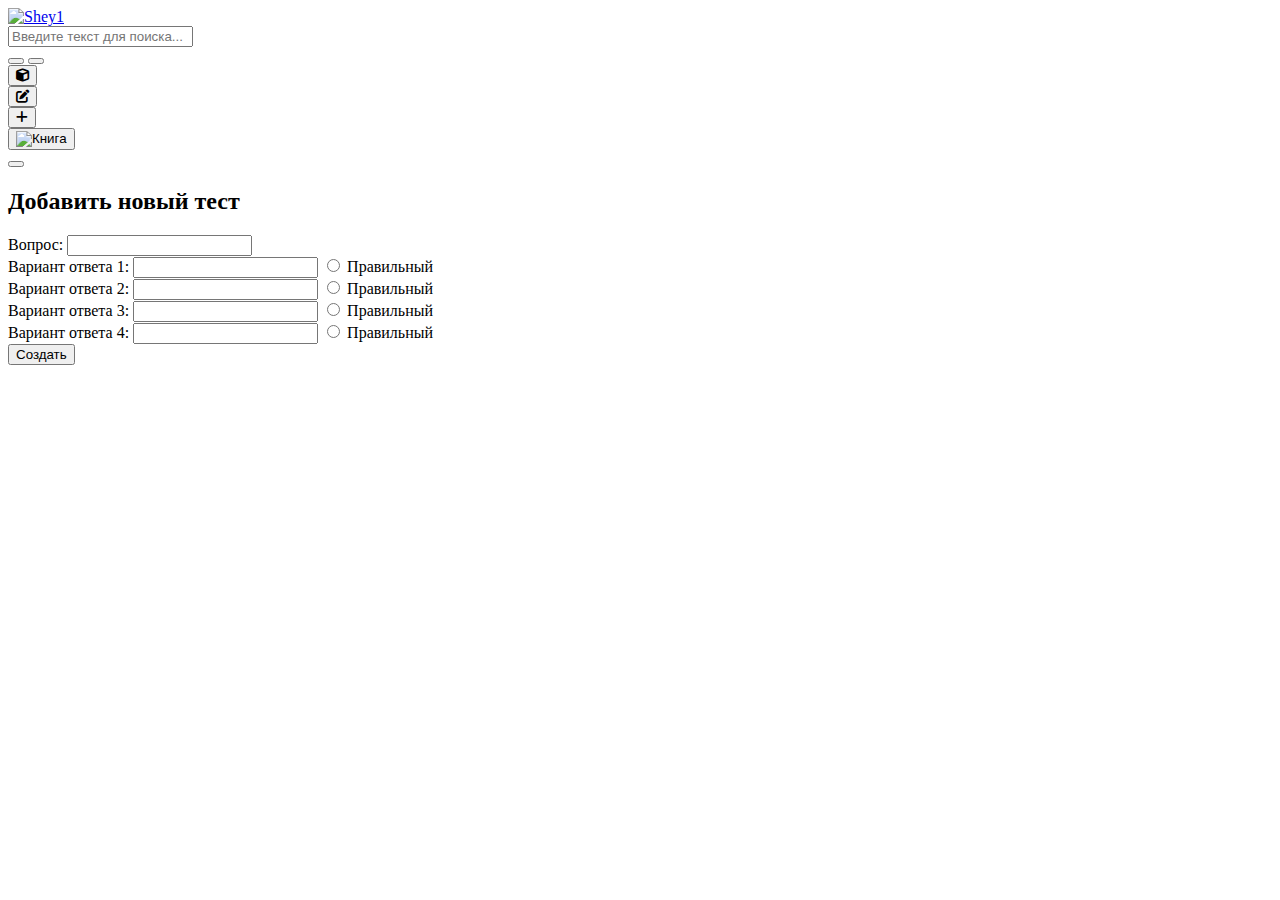
==== src/main/resources/templates/index.html @ b2efd9e7 "the search bar" ====
<!DOCTYPE html>
<html lang="ru">
<head>
    <meta charset="UTF-8">
    <meta name="viewport" content="width=device-width, initial-scale=1.0">
    <title>Библиотека</title>
    <link rel="stylesheet" href="/css/index.css">
    <link rel="stylesheet" href="https://cdnjs.cloudflare.com/ajax/libs/font-awesome/6.0.0/css/all.min.css">
</head>
<body>

<header>
    <!-- Контейнер для картинки (левая часть) -->
    <div class="left-section">
        <div class="user-menu">
            <a href="/"> <!-- Ссылка на начальную страницу -->
                <img src="/img/Shey1.png" width="25" height="25" alt="Shey1" class="hover-zoom">
            </a>
        </div>
    </div>

    <div class="search-container">
        <input type="text" id="search-input" placeholder="Введите текст для поиска..." class="search-input">
        <div class="search-buttons">
            <button id="search-theme-button" class="search-toggle-button" title="Поиск по темам"></button>
            <button id="search-content-button" class="search-toggle-button" title="Поиск по содержанию"></button>
        </div>
    </div>

    <!-- Контейнер для кнопок (правая часть) -->
    <div class="right-section">
        <!--кнопка рандом вопроса -->
        <div class="user-menu">
            <button id="user-button-6">
                <i class="fas fa-cube"></i>
            </button>
        </div>

        <!--кнопка редактирования -->
        <div class="user-menu">
            <button id="user-button-4">
                <i class="fas fa-edit"></i>
            </button>
        </div>

        <!-- Третья кнопка с иконкой "плюс" -->
        <div class="user-menu">
            <button id="user-button-3">
                <i class="fas fa-plus"></i> <!-- Иконка "плюс" -->
            </button>
        </div>

        <!-- Первая кнопка с иконкой книги -->
        <div class="user-menu">
            <button id="user-button-1">
                <img src="https://cdn-icons-png.flaticon.com/512/2169/2169840.png" alt="Книга" width="30" height="30">
            </button>
        </div>

        <!-- Вторая кнопка с иконкой пользователя -->
        <div class="user-menu">
            <button id="user-button-2"></button>
        </div>
    </div>

    <!-- Общий контейнер для меню -->
    <div id="dropdown-menu" class="dropdown-content">
        <!-- Содержимое меню будет динамически изменяться -->
    </div>
</header>

<!-- Форма для добавления теста -->
<div id="add-test-form" class="add-test-form">
    <h2>Добавить новый тест</h2>
    <form id="test-form">
        <div class="form-group">
            <label for="question">Вопрос:</label>
            <input type="text" id="question" name="question" required>
        </div>
        <div class="form-group">
            <label for="option1">Вариант ответа 1:</label>
            <input type="text" id="option1" name="option1" required>
            <input type="radio" id="correct-answer-1" name="correct-answer" value="1">
            <label for="correct-answer-1">Правильный</label>
        </div>
        <div class="form-group">
            <label for="option2">Вариант ответа 2:</label>
            <input type="text" id="option2" name="option2" required>
            <input type="radio" id="correct-answer-2" name="correct-answer" value="2">
            <label for="correct-answer-2">Правильный</label>
        </div>
        <div class="form-group">
            <label for="option3">Вариант ответа 3:</label>
            <input type="text" id="option3" name="option3" required>
            <input type="radio" id="correct-answer-3" name="correct-answer" value="3">
            <label for="correct-answer-3">Правильный</label>
        </div>
        <div class="form-group">
            <label for="option4">Вариант ответа 4:</label>
            <input type="text" id="option4" name="option4" required>
            <input type="radio" id="correct-answer-4" name="correct-answer" value="4">
            <label for="correct-answer-4">Правильный</label>
        </div>
        <button type="submit" class="create-button">Создать</button>
    </form>
</div>
<div id="app">
    <div id="topic-content-container" class="column" style="display: none;">
        <!-- Содержимое темы будет здесь -->
    </div>
    <div id="topics-list-container" class="column" style="display: none;">
        <!-- Список тем будет здесь -->
    </div>

</div>



<!-- Форма для добавления темы -->
<div id="add-topic-form" style="display: none;">
    <h2>Добавить новую тему</h2>
    <form id="topic-form">
        <label for="topic-title">Название темы:</label>
        <input type="text" id="topic-title" name="topic-title" required>

        <label for="topic-content">Содержимое темы:</label>
        <textarea id="topic-content" name="topic-content" rows="10" required></textarea>

        <label for="topic-area">Область темы:</label>
        <select id="topic-area" name="topic-area" required>
            <!-- Опции будут добавлены динамически -->
        </select>

        <button type="submit" >Сохранить</button>
        <button type="button" id="cancel-topic-button">Отмена</button>
    </form>
</div>


<!-- Подключение JavaScript-файла -->
<script src="/js/script.js">

</script>
</body>
</html>
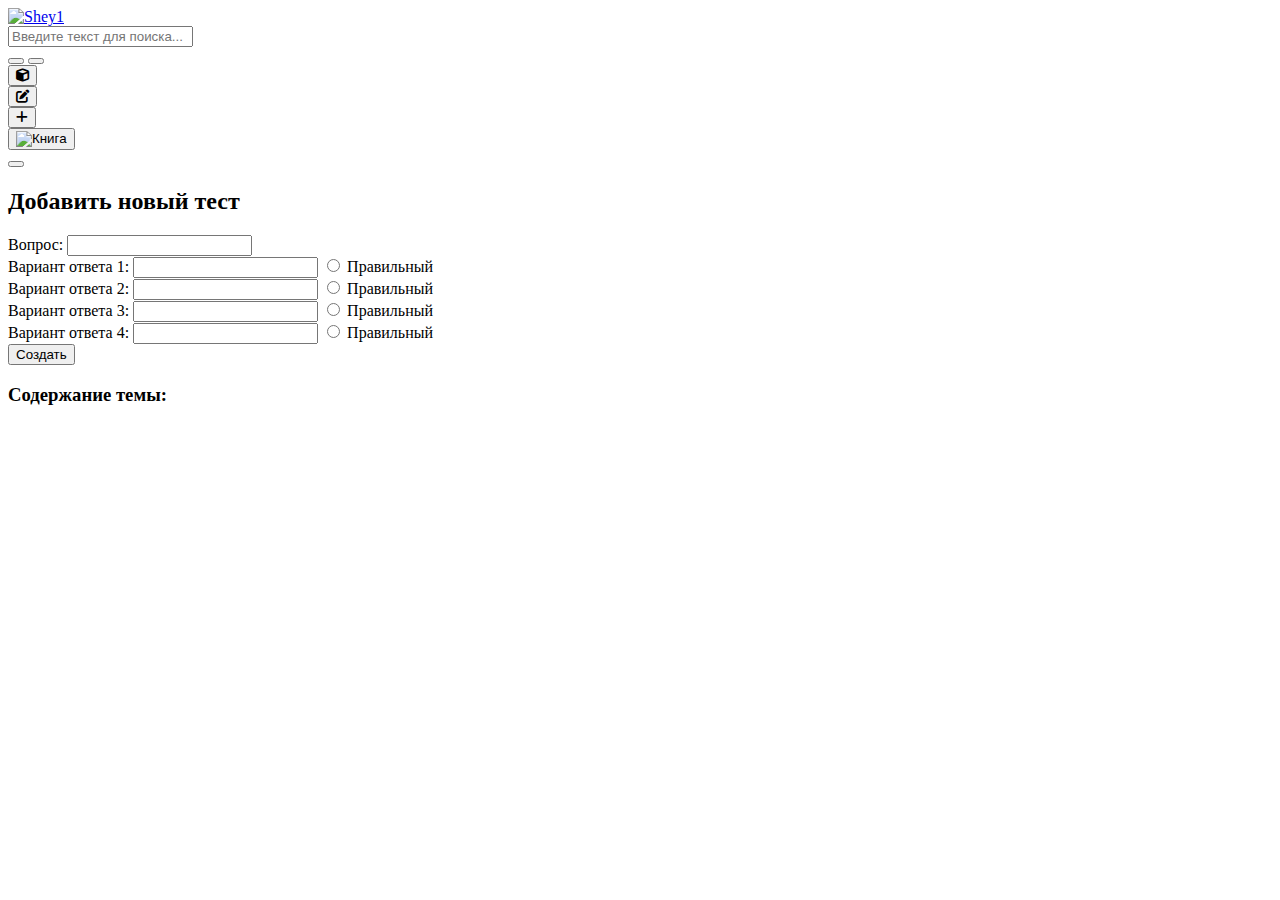
==== commit 3c076f76: "edit data func" ====
--- a/src/main/resources/templates/index.html
+++ b/src/main/resources/templates/index.html
@@ -29,7 +29,6 @@
 
     <!-- Контейнер для кнопок (правая часть) -->
     <div class="right-section">
-        <!--кнопка рандом вопроса -->
         <div class="user-menu">
             <button id="user-button-6">
                 <i class="fas fa-cube"></i>
@@ -137,6 +136,53 @@
 </div>
 
 
+
+<!-- Контейнер для таблицы и контента -->
+<div id="main-container">
+    <!-- Таблица для отображения данных -->
+    <div id="table-container" style="display: none;">
+        <!-- Всплывающее меню для выбора количества элементов -->
+        <div class="pagination-controls">
+            <label for="items-per-page"></label>
+            <select id="items-per-page">
+                <option value="5">5</option>
+                <option value="10">10</option>
+                <option value="25">25</option>
+            </select>
+        </div>
+        <!-- Пагинация -->
+        <div class="pagination">
+            <button id="prev-page">Назад</button>
+            <span id="page-info">Страница 1 из 1</span>
+            <button id="next-page">Вперед</button>
+        </div>
+
+        <!-- Таблица -->
+        <table id="topics-table">
+            <thead>
+            <tr>
+                <th style="width: 65%;">Table of Content</th>
+                <th style="width: 15%;">Topic Area</th>
+                <th style="width: 20%;">Действия</th>
+            </tr>
+            </thead>
+            <tbody>
+            <!-- Данные будут добавлены сюда -->
+            </tbody>
+        </table>
+
+
+    </div>
+
+<!--    &lt;!&ndash; Поле для отображения content &ndash;&gt;  style="display: none;"-->
+    <div id="content-display" >
+        <h3>Содержание темы:</h3>
+        <p id="content-text"></p>
+    </div>
+</div>
+
+
+
 <!-- Подключение JavaScript-файла -->
 <script src="/js/script.js">
 
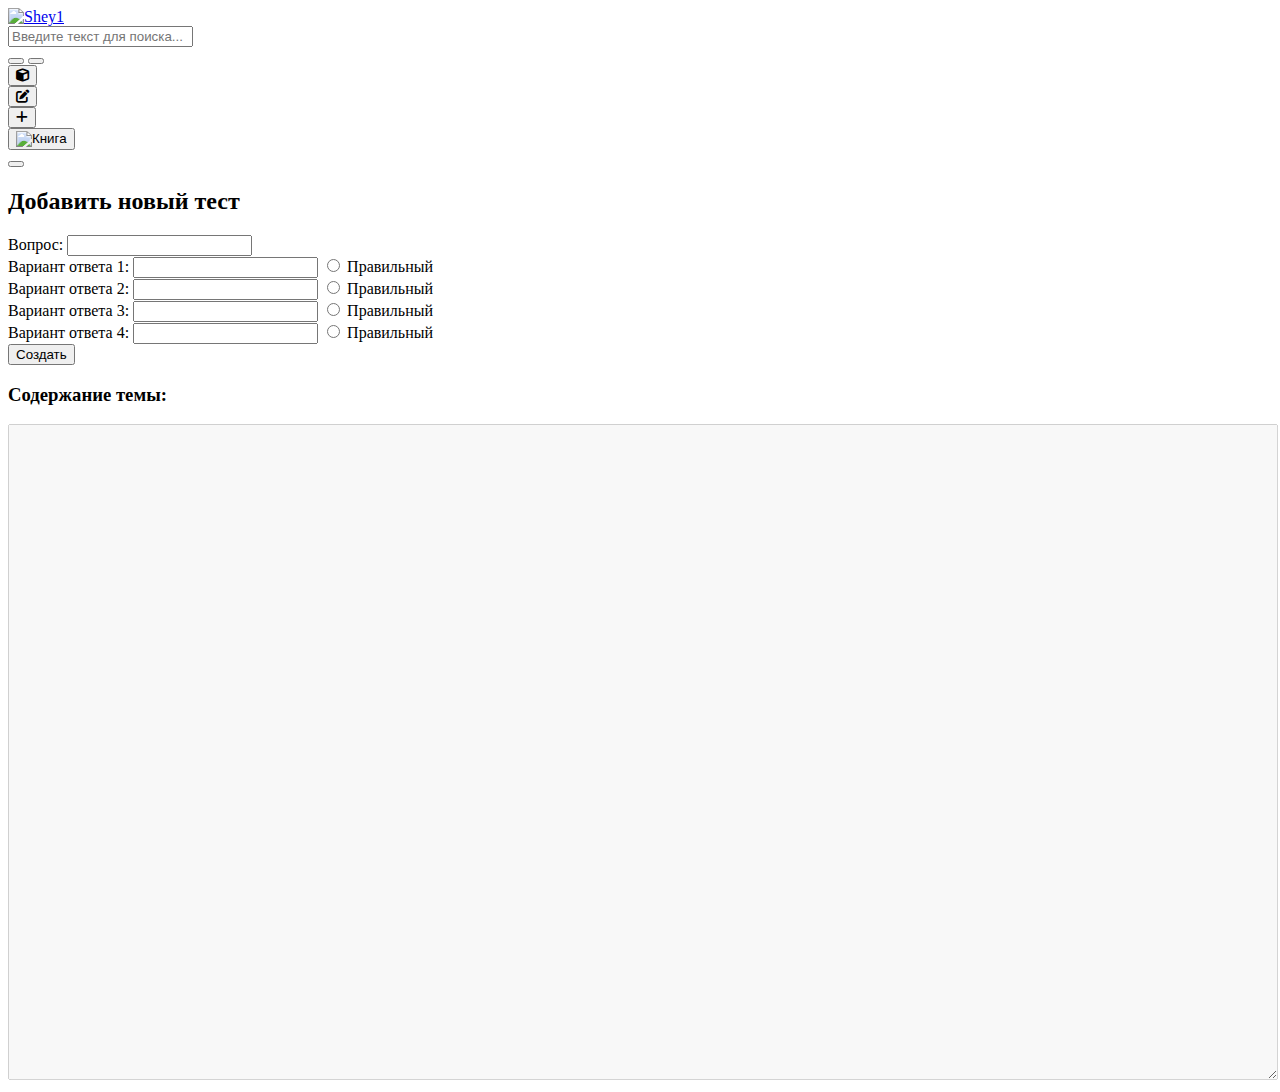
==== commit 2b0694ea: "edit data refactor" ====
--- a/src/main/resources/templates/index.html
+++ b/src/main/resources/templates/index.html
@@ -137,17 +137,64 @@
 
 
 
+<!--&lt;!&ndash; Контейнер для таблицы и контента &ndash;&gt;-->
+<!--<div id="main-container">-->
+<!--    &lt;!&ndash; Таблица для отображения данных &ndash;&gt;-->
+<!--    <div id="table-container" style="display: none;">-->
+<!--        &lt;!&ndash; Всплывающее меню для выбора количества элементов &ndash;&gt;-->
+<!--        <div class="pagination-controls">-->
+<!--            <label for="items-per-page"></label>-->
+<!--            <select id="items-per-page">-->
+<!--                <option value="5">5</option>-->
+<!--                <option value="10">10</option>-->
+<!--                <option value="25">25</option>-->
+<!--            </select>-->
+<!--        </div>-->
+<!--        &lt;!&ndash; Пагинация &ndash;&gt;-->
+<!--        <div class="pagination">-->
+<!--            <button id="prev-page">Назад</button>-->
+<!--            <span id="page-info">Страница 1 из 1</span>-->
+<!--            <button id="next-page">Вперед</button>-->
+<!--        </div>-->
+
+<!--        &lt;!&ndash; Таблица &ndash;&gt;-->
+<!--        <table id="topics-table">-->
+<!--            <thead>-->
+<!--            <tr>-->
+<!--                <th style="width: 65%;">Table of Content</th>-->
+<!--                <th style="width: 15%;">Topic Area</th>-->
+<!--                <th style="width: 20%;">Действия</th>-->
+<!--            </tr>-->
+<!--            </thead>-->
+<!--            <tbody>-->
+<!--            &lt;!&ndash; Данные будут добавлены сюда &ndash;&gt;-->
+<!--            </tbody>-->
+<!--        </table>-->
+
+
+<!--    </div>-->
+
+<!--&lt;!&ndash;    &lt;!&ndash; Поле для отображения content &ndash;&gt;  style="display: none;"&ndash;&gt;-->
+<!--    <div id="content-display ">-->
+<!--        <h3>Содержание темы:</h3>-->
+<!--        <p id="content-text"></p>-->
+<!--    </div>-->
+<!--</div>-->
+
+
+
 <!-- Контейнер для таблицы и контента -->
 <div id="main-container">
     <!-- Таблица для отображения данных -->
     <div id="table-container" style="display: none;">
         <!-- Всплывающее меню для выбора количества элементов -->
+        <div class="pagination-controls-container">
         <div class="pagination-controls">
             <label for="items-per-page"></label>
             <select id="items-per-page">
-                <option value="5">5</option>
                 <option value="10">10</option>
-                <option value="25">25</option>
+                <option value="15">15</option>
+                <option value="20">20</option>
             </select>
         </div>
         <!-- Пагинация -->
@@ -156,14 +203,15 @@
             <span id="page-info">Страница 1 из 1</span>
             <button id="next-page">Вперед</button>
         </div>
+        </div>
 
         <!-- Таблица -->
         <table id="topics-table">
             <thead>
             <tr>
-                <th style="width: 65%;">Table of Content</th>
-                <th style="width: 15%;">Topic Area</th>
-                <th style="width: 20%;">Действия</th>
+                <th style="width: 60%;">Название темы</th>
+                <th style="width: 15%;">Раздел</th>
+                <th style="width: 25%;">Действия</th> <!-- Новая колонка для кнопок -->
             </tr>
             </thead>
             <tbody>
@@ -174,13 +222,12 @@
 
     </div>
 
-<!--    &lt;!&ndash; Поле для отображения content &ndash;&gt;  style="display: none;"-->
+    <!-- Поле для отображения content -->
     <div id="content-display" >
         <h3>Содержание темы:</h3>
-        <p id="content-text"></p>
-    </div>
-</div>
-
+        <textarea id="content-text" style="width: 100%; height: 650px;" disabled></textarea>
+    </div>
+</div>
 
 
 <!-- Подключение JavaScript-файла -->
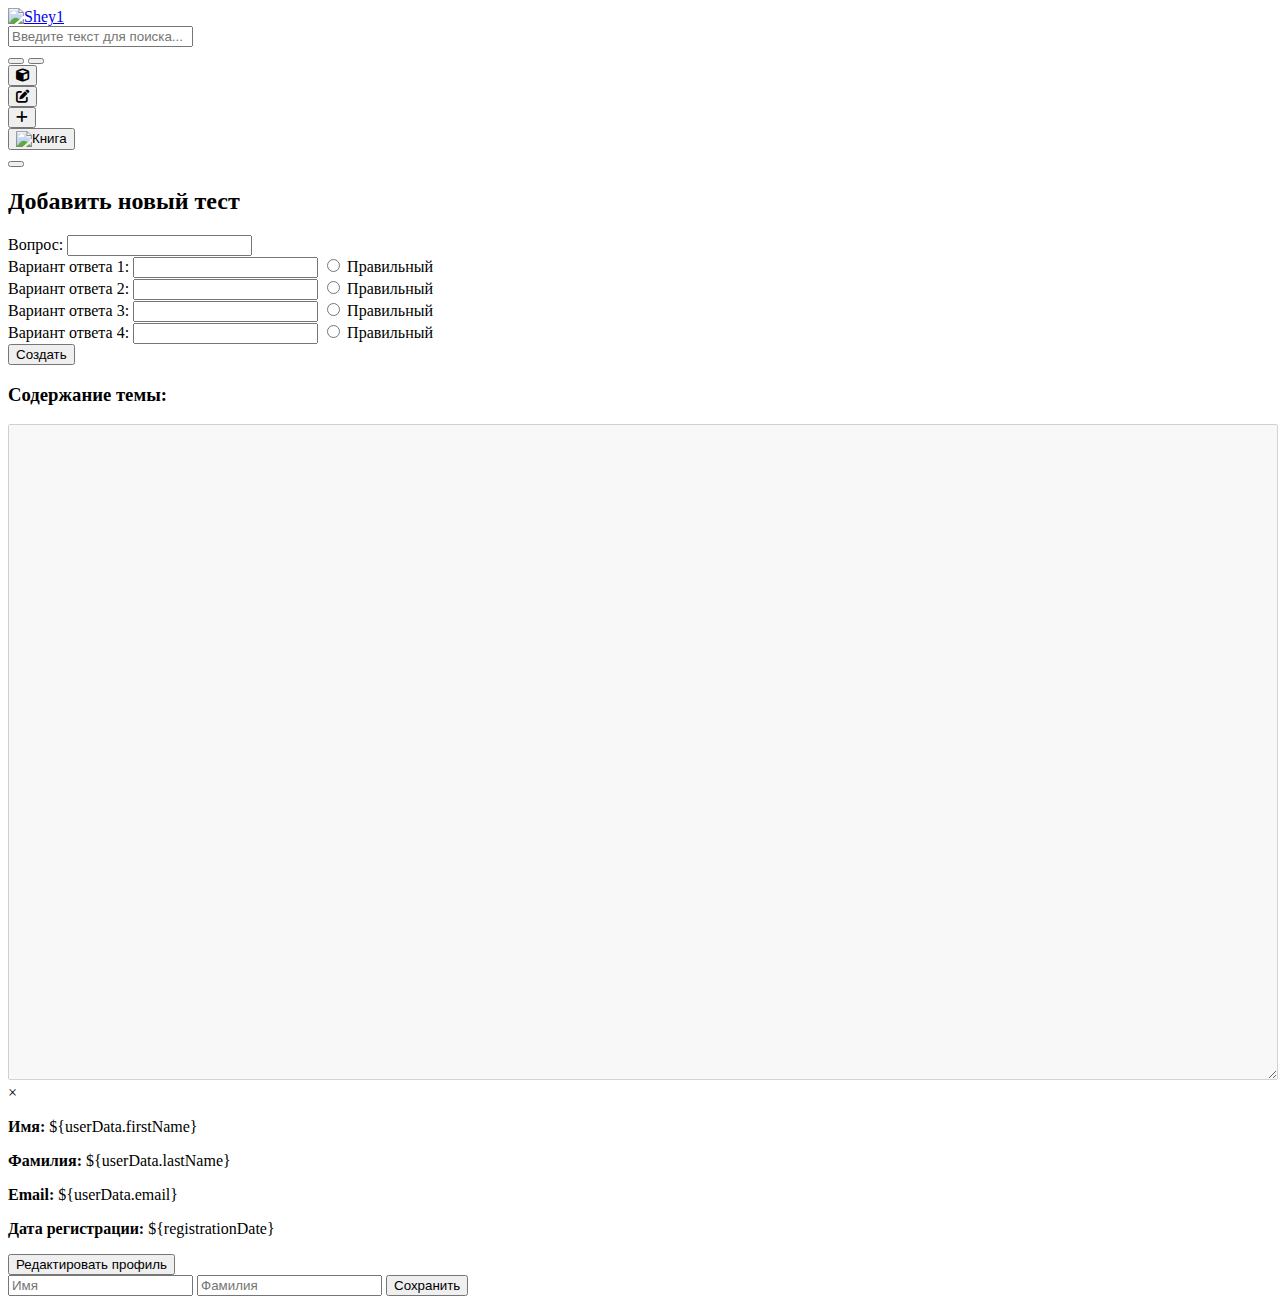
==== commit 8024683b: "add profile/editing prof" ====
--- a/src/main/resources/templates/index.html
+++ b/src/main/resources/templates/index.html
@@ -3,6 +3,8 @@
 <head>
     <meta charset="UTF-8">
     <meta name="viewport" content="width=device-width, initial-scale=1.0">
+    <meta name="_csrf" th:content="${_csrf.token}" />
+    <meta name="_csrf_header" th:content="${_csrf.headerName}" />
     <title>Библиотека</title>
     <link rel="stylesheet" href="/css/index.css">
     <link rel="stylesheet" href="https://cdnjs.cloudflare.com/ajax/libs/font-awesome/6.0.0/css/all.min.css">
@@ -14,7 +16,7 @@
     <div class="left-section">
         <div class="user-menu">
             <a href="/"> <!-- Ссылка на начальную страницу -->
-                <img src="/img/Shey1.png" width="25" height="25" alt="Shey1" class="hover-zoom">
+                <img src="/images/Shey1.png" width="25" height="25" alt="Shey1" class="hover-zoom">
             </a>
         </div>
     </div>
@@ -230,6 +232,25 @@
 </div>
 
 
+<div id="user-menu-modal" class="modal">
+    <div class="modal-content">
+        <span class="close">&times;</span>
+        <div class="user-info">
+            <p><strong>Имя:</strong> <span id="user-first-name">${userData.firstName}</span></p>
+            <p><strong>Фамилия:</strong> <span id="user-last-name">${userData.lastName}</span></p>
+            <p><strong>Email:</strong> <span id="user-email">${userData.email}</span></p>
+            <p><strong>Дата регистрации:</strong> <span id="user-registration-date">${registrationDate}</span></p>
+        </div>
+        <button id="edit-profile-button">Редактировать профиль</button>
+        <div id="edit-profile-form" class="hidden">
+            <input type="text" id="edit-first-name" placeholder="Имя">
+            <input type="text" id="edit-last-name" placeholder="Фамилия">
+            <button id="save-profile-button">Сохранить</button>
+        </div>
+    </div>
+</div>
+
+
 <!-- Подключение JavaScript-файла -->
 <script src="/js/script.js">
 
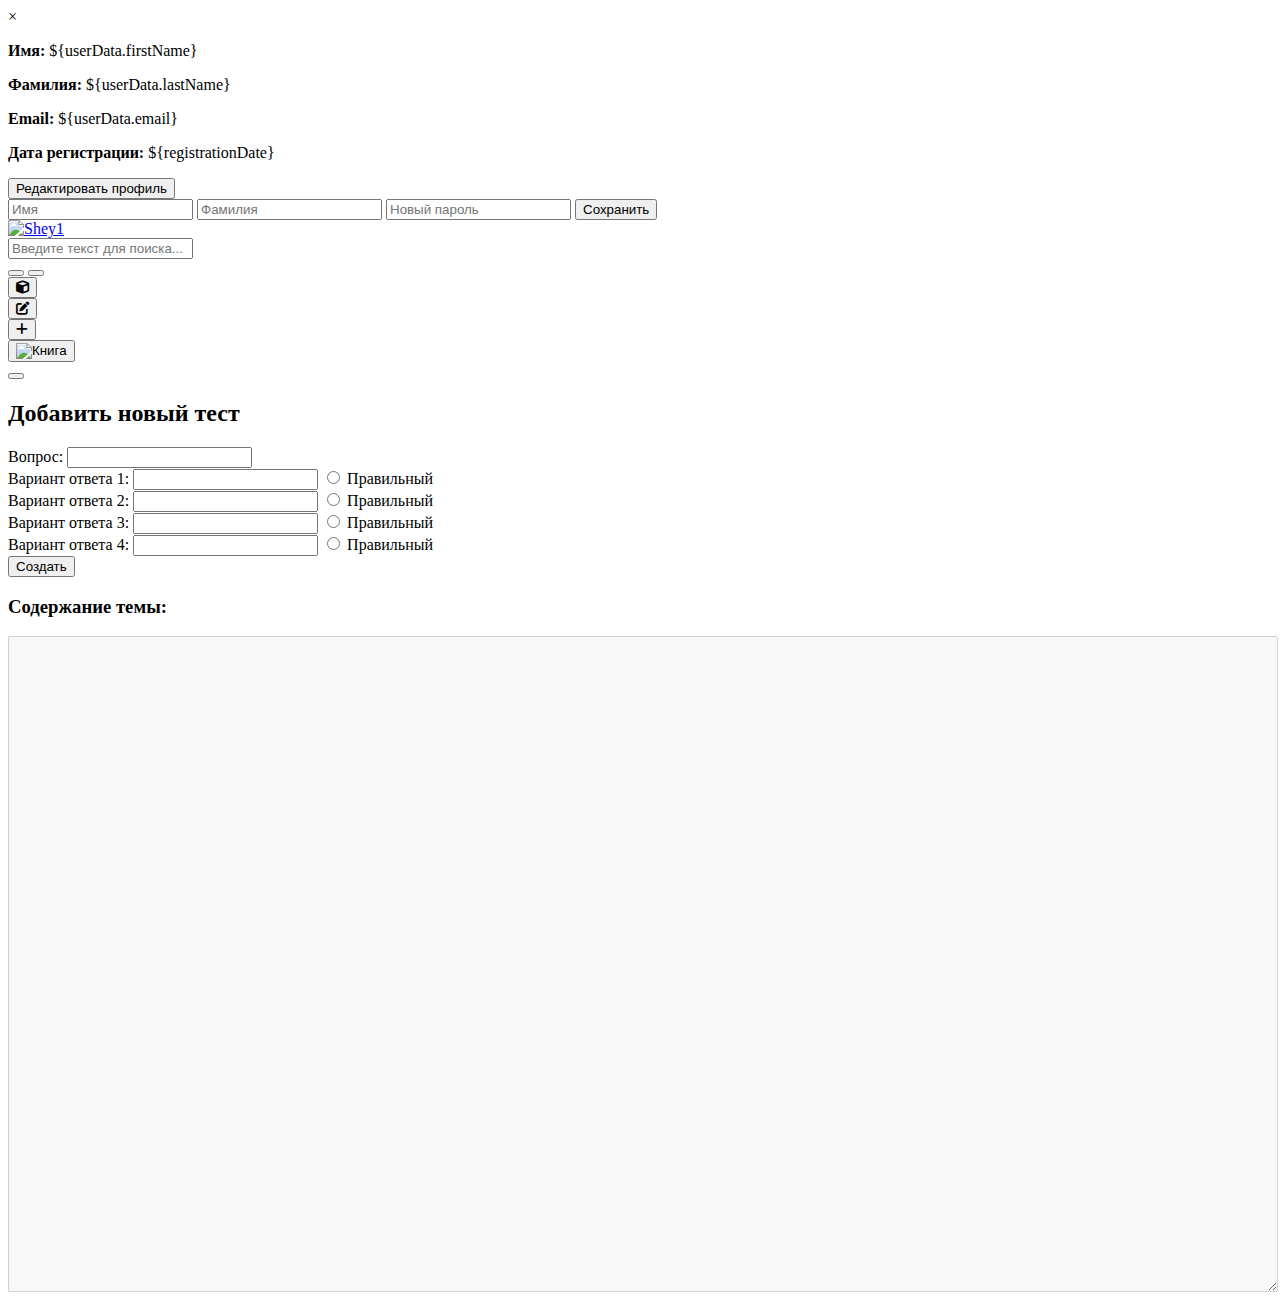
==== commit 49cfbeec: "refactor security bugs" ====
--- a/src/main/resources/templates/index.html
+++ b/src/main/resources/templates/index.html
@@ -12,6 +12,29 @@
 <body>
 
 <header>
+
+    <div id="user-menu-modal" class="modal">
+        <div class="modal-content">
+            <span class="close">&times;</span>
+            <div class="user-info">
+                <p><strong>Имя:</strong> <span id="user-first-name">${userData.firstName}</span></p>
+                <p><strong>Фамилия:</strong> <span id="user-last-name">${userData.lastName}</span></p>
+                <p><strong>Email:</strong> <span id="user-email">${userData.email}</span></p>
+                <p><strong>Дата регистрации:</strong> <span id="user-registration-date">${registrationDate}</span></p>
+            </div>
+            <button id="edit-profile-button">Редактировать профиль</button>
+            <div id="edit-profile-form" class="hidden">
+                <input type="text" id="edit-first-name" placeholder="Имя">
+                <input type="text" id="edit-last-name" placeholder="Фамилия">
+                <input type="password" id="edit-password" placeholder="Новый пароль">
+                <button id="save-profile-button">Сохранить</button>
+            </div>
+        </div>
+    </div>
+
+
+
+
     <!-- Контейнер для картинки (левая часть) -->
     <div class="left-section">
         <div class="user-menu">
@@ -22,7 +45,7 @@
     </div>
 
     <div class="search-container">
-        <input type="text" id="search-input" placeholder="Введите текст для поиска..." class="search-input">
+        <input type="text" id="search-input" placeholder="Введите текст для поиска..." class="search-input" autocomplete="off">
         <div class="search-buttons">
             <button id="search-theme-button" class="search-toggle-button" title="Поиск по темам"></button>
             <button id="search-content-button" class="search-toggle-button" title="Поиск по содержанию"></button>
@@ -136,52 +159,6 @@
         <button type="button" id="cancel-topic-button">Отмена</button>
     </form>
 </div>
-
-
-
-<!--&lt;!&ndash; Контейнер для таблицы и контента &ndash;&gt;-->
-<!--<div id="main-container">-->
-<!--    &lt;!&ndash; Таблица для отображения данных &ndash;&gt;-->
-<!--    <div id="table-container" style="display: none;">-->
-<!--        &lt;!&ndash; Всплывающее меню для выбора количества элементов &ndash;&gt;-->
-<!--        <div class="pagination-controls">-->
-<!--            <label for="items-per-page"></label>-->
-<!--            <select id="items-per-page">-->
-<!--                <option value="5">5</option>-->
-<!--                <option value="10">10</option>-->
-<!--                <option value="25">25</option>-->
-<!--            </select>-->
-<!--        </div>-->
-<!--        &lt;!&ndash; Пагинация &ndash;&gt;-->
-<!--        <div class="pagination">-->
-<!--            <button id="prev-page">Назад</button>-->
-<!--            <span id="page-info">Страница 1 из 1</span>-->
-<!--            <button id="next-page">Вперед</button>-->
-<!--        </div>-->
-
-<!--        &lt;!&ndash; Таблица &ndash;&gt;-->
-<!--        <table id="topics-table">-->
-<!--            <thead>-->
-<!--            <tr>-->
-<!--                <th style="width: 65%;">Table of Content</th>-->
-<!--                <th style="width: 15%;">Topic Area</th>-->
-<!--                <th style="width: 20%;">Действия</th>-->
-<!--            </tr>-->
-<!--            </thead>-->
-<!--            <tbody>-->
-<!--            &lt;!&ndash; Данные будут добавлены сюда &ndash;&gt;-->
-<!--            </tbody>-->
-<!--        </table>-->
-
-
-<!--    </div>-->
-
-<!--&lt;!&ndash;    &lt;!&ndash; Поле для отображения content &ndash;&gt;  style="display: none;"&ndash;&gt;-->
-<!--    <div id="content-display ">-->
-<!--        <h3>Содержание темы:</h3>-->
-<!--        <p id="content-text"></p>-->
-<!--    </div>-->
-<!--</div>-->
 
 
 
@@ -232,23 +209,7 @@
 </div>
 
 
-<div id="user-menu-modal" class="modal">
-    <div class="modal-content">
-        <span class="close">&times;</span>
-        <div class="user-info">
-            <p><strong>Имя:</strong> <span id="user-first-name">${userData.firstName}</span></p>
-            <p><strong>Фамилия:</strong> <span id="user-last-name">${userData.lastName}</span></p>
-            <p><strong>Email:</strong> <span id="user-email">${userData.email}</span></p>
-            <p><strong>Дата регистрации:</strong> <span id="user-registration-date">${registrationDate}</span></p>
-        </div>
-        <button id="edit-profile-button">Редактировать профиль</button>
-        <div id="edit-profile-form" class="hidden">
-            <input type="text" id="edit-first-name" placeholder="Имя">
-            <input type="text" id="edit-last-name" placeholder="Фамилия">
-            <button id="save-profile-button">Сохранить</button>
-        </div>
-    </div>
-</div>
+
 
 
 <!-- Подключение JavaScript-файла -->
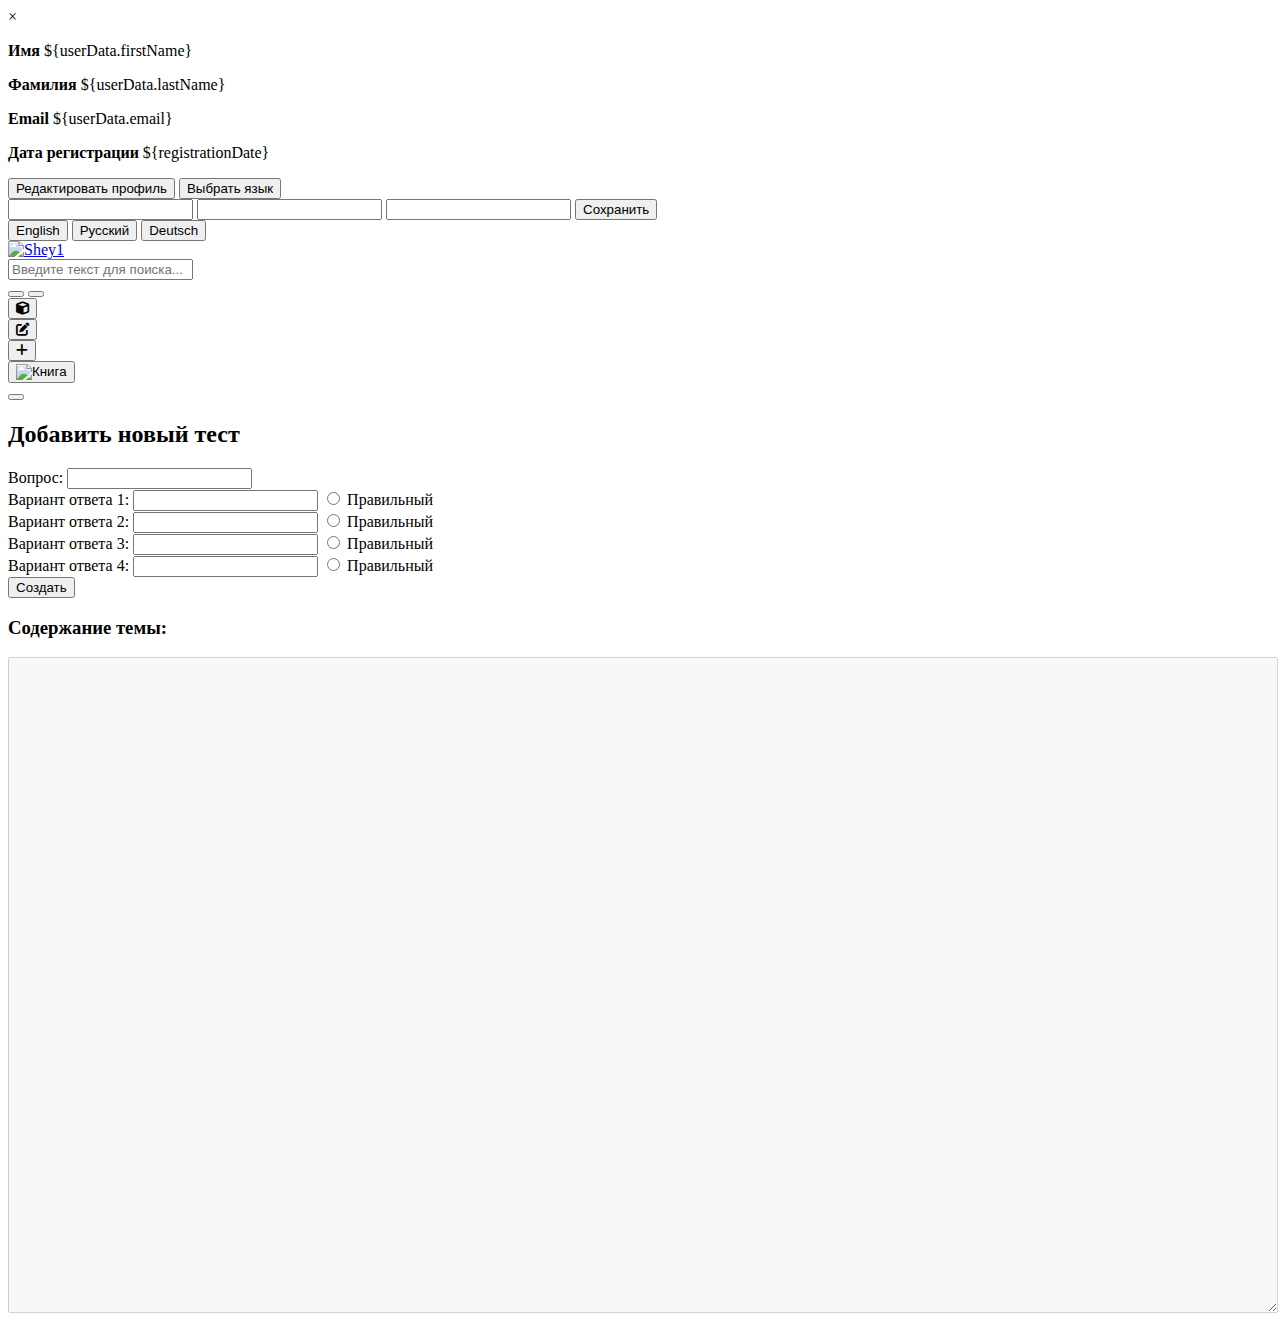
==== commit ada3ef50: "refactor security bugs/language/new message" ====
--- a/src/main/resources/templates/index.html
+++ b/src/main/resources/templates/index.html
@@ -1,5 +1,5 @@
 <!DOCTYPE html>
-<html lang="ru">
+<html lang="ru" xmlns:th="http://www.thymeleaf.org">
 <head>
     <meta charset="UTF-8">
     <meta name="viewport" content="width=device-width, initial-scale=1.0">
@@ -8,6 +8,9 @@
     <title>Библиотека</title>
     <link rel="stylesheet" href="/css/index.css">
     <link rel="stylesheet" href="https://cdnjs.cloudflare.com/ajax/libs/font-awesome/6.0.0/css/all.min.css">
+    <!-- Подключение SweetAlert2 через CDN -->
+    <script src="https://cdn.jsdelivr.net/npm/sweetalert2@11"></script>
+    <link rel="stylesheet" href="https://cdn.jsdelivr.net/npm/sweetalert2@11/dist/sweetalert2.min.css">
 </head>
 <body>
 
@@ -17,21 +20,46 @@
         <div class="modal-content">
             <span class="close">&times;</span>
             <div class="user-info">
-                <p><strong>Имя:</strong> <span id="user-first-name">${userData.firstName}</span></p>
-                <p><strong>Фамилия:</strong> <span id="user-last-name">${userData.lastName}</span></p>
-                <p><strong>Email:</strong> <span id="user-email">${userData.email}</span></p>
-                <p><strong>Дата регистрации:</strong> <span id="user-registration-date">${registrationDate}</span></p>
-            </div>
-            <button id="edit-profile-button">Редактировать профиль</button>
+                <div class="user-info">
+                    <p>
+                        <!-- Используем Thymeleaf для подстановки перевода -->
+                        <strong th:text="#{firstName}">Имя</strong>
+                        <span id="user-first-name">${userData.firstName}</span>
+                    </p>
+                    <p>
+                        <strong th:text="#{lastName}">Фамилия</strong>
+                        <span id="user-last-name">${userData.lastName}</span>
+                    </p>
+                    <p>
+                        <strong th:text="#{email}">Email</strong>
+                        <span id="user-email">${userData.email}</span>
+                    </p>
+                    <p>
+                        <strong th:text="#{registrationDate}">Дата регистрации</strong>
+                        <span id="user-registration-date">${registrationDate}</span>
+                    </p>
+                </div>
+            </div>
+            <div class="action-buttons">
+                <!-- Кнопки с переводами -->
+                <button id="edit-profile-button" th:text="#{editProfile}">Редактировать профиль</button>
+                <button id="select-language-button" th:text="#{selectLanguage}">Выбрать язык</button>
+            </div>
             <div id="edit-profile-form" class="hidden">
-                <input type="text" id="edit-first-name" placeholder="Имя">
-                <input type="text" id="edit-last-name" placeholder="Фамилия">
-                <input type="password" id="edit-password" placeholder="Новый пароль">
-                <button id="save-profile-button">Сохранить</button>
-            </div>
-        </div>
-    </div>
-
+                <!-- Поля с плейсхолдерами -->
+                <input type="text" id="edit-first-name" th:placeholder="#{firstName}">
+                <input type="text" id="edit-last-name" th:placeholder="#{lastName}">
+                <input type="password" id="edit-password" th:placeholder="#{passwordPlaceholder}">
+                <button id="save-profile-button" th:text="#{saveProfile}">Сохранить</button>
+            </div>
+            <div id="language-selection-form" class="hidden">
+                <!-- Кнопки выбора языка -->
+                <button class="language-option" data-lang="en">English</button>
+                <button class="language-option" data-lang="ru">Русский</button>
+                <button class="language-option" data-lang="de">Deutsch</button>
+            </div>
+        </div>
+    </div>
 
 
 
@@ -45,47 +73,104 @@
     </div>
 
     <div class="search-container">
-        <input type="text" id="search-input" placeholder="Введите текст для поиска..." class="search-input" autocomplete="off">
+        <input type="text" id="search-input" class="search-input" autocomplete="off"
+               th:placeholder="#{searchPlaceholder}" placeholder="Введите текст для поиска...">
         <div class="search-buttons">
-            <button id="search-theme-button" class="search-toggle-button" title="Поиск по темам"></button>
-            <button id="search-content-button" class="search-toggle-button" title="Поиск по содержанию"></button>
-        </div>
-    </div>
-
+            <button id="search-theme-button" class="search-toggle-button"
+                    th:title="#{searchThemeButtonTitle}" title="Поиск по темам"></button>
+            <button id="search-content-button" class="search-toggle-button"
+                    th:title="#{searchContentButtonTitle}" title="Поиск по содержанию"></button>
+        </div>
+    </div>
     <!-- Контейнер для кнопок (правая часть) -->
     <div class="right-section">
+        <!-- Кнопка "Случайный вопрос" -->
         <div class="user-menu">
-            <button id="user-button-6">
+            <button id="user-button-6" th:title="#{randomQuestionTitle}" title="Случайный вопрос">
                 <i class="fas fa-cube"></i>
             </button>
         </div>
 
-        <!--кнопка редактирования -->
+        <!-- Кнопка "Редактировать темы" -->
         <div class="user-menu">
-            <button id="user-button-4">
+            <button id="user-button-4" th:title="#{editTopicsTitle}" title="Редактировать темы">
                 <i class="fas fa-edit"></i>
             </button>
         </div>
 
-        <!-- Третья кнопка с иконкой "плюс" -->
-        <div class="user-menu">
+<!--        &lt;!&ndash; Кнопка "Добавить контент" &ndash;&gt;-->
+<!--        <div class="user-menu">-->
+<!--            <button id="user-button-3" th:title="#{addContentTitle}" title="Добавить контент" >-->
+<!--                <i class="fas fa-plus"></i> &lt;!&ndash; Иконка "плюс" &ndash;&gt;-->
+<!--            </button>-->
+<!--        </div>-->
+
+<!--        &lt;!&ndash; Кнопка "Библиотека" &ndash;&gt;-->
+<!--        <div class="user-menu">-->
+<!--            <button id="user-button-1" th:title="#{libraryTitle}" title="Библиотека">-->
+<!--                <img src="https://cdn-icons-png.flaticon.com/512/2169/2169840.png" alt="Книга" width="30" height="30">-->
+<!--            </button>-->
+
+<!--        </div>-->
+
+<!--        &lt;!&ndash; Кнопка "Профиль пользователя" &ndash;&gt;-->
+<!--        <div class="user-menu">-->
+<!--            <button id="user-button-2" th:title="#{userProfileTitle}" title="Профиль пользователя"></button>-->
+<!--        </div>-->
+<!--    </div>-->
+
+
+
+
+        <!-- Кнопка "Добавить контент" -->
+        <div class="user-menu center-menu">
             <button id="user-button-3">
                 <i class="fas fa-plus"></i> <!-- Иконка "плюс" -->
             </button>
-        </div>
-
-        <!-- Первая кнопка с иконкой книги -->
-        <div class="user-menu">
+            <!-- Выпадающее меню -->
+            <div class="dropdown-menu center-dropdown" th:id="menu3">
+                <a href="#" id="add-test-button" th:text="#{addTest}"></a>
+                <a href="#" id="add-library-button" th:text="#{addTopic}"></a>
+            </div>
+        </div>
+
+        <!-- Кнопка "Библиотека" -->
+        <div class="user-menu center-menu">
             <button id="user-button-1">
-                <img src="https://cdn-icons-png.flaticon.com/512/2169/2169840.png" alt="Книга" width="30" height="30">
+                <img src="https://cdn-icons-png.flaticon.com/512/2169/2169840.png" alt="Книга" width="24" height="24">
             </button>
-        </div>
-
-        <!-- Вторая кнопка с иконкой пользователя -->
-        <div class="user-menu">
+            <!-- Выпадающее меню -->
+            <div class="dropdown-menu center-dropdown" th:id="menu1">
+                <a href="/test" th:text="#{takeTest}"></a>
+                <a href="#" id="show-library-button" th:text="#{library}"></a>
+            </div>
+        </div>
+
+        <!-- Кнопка "Профиль пользователя" -->
+        <div class="user-menu right-menu">
             <button id="user-button-2"></button>
-        </div>
-    </div>
+            <!-- Выпадающее меню -->
+            <div class="dropdown-menu right-dropdown" th:id="menu2">
+                <a href="#" id="user-profile" th:text="#{userProfile}"></a>
+                <a href="#" id="logout-button" th:text="#{logout}"></a>
+            </div>
+        </div>
+
+
+
+
+
+
+
+
+
+
+
+
+
+
+
+
 
     <!-- Общий контейнер для меню -->
     <div id="dropdown-menu" class="dropdown-content">
@@ -95,39 +180,40 @@
 
 <!-- Форма для добавления теста -->
 <div id="add-test-form" class="add-test-form">
-    <h2>Добавить новый тест</h2>
+    <h2 th:text="#{addTestTitle}">Добавить новый тест</h2>
     <form id="test-form">
         <div class="form-group">
-            <label for="question">Вопрос:</label>
+            <label for="question" th:text="#{questionLabel}">Вопрос:</label>
             <input type="text" id="question" name="question" required>
         </div>
         <div class="form-group">
-            <label for="option1">Вариант ответа 1:</label>
+            <label for="option1" th:text="#{optionLabel(1)}">Вариант ответа 1:</label>
             <input type="text" id="option1" name="option1" required>
             <input type="radio" id="correct-answer-1" name="correct-answer" value="1">
-            <label for="correct-answer-1">Правильный</label>
-        </div>
-        <div class="form-group">
-            <label for="option2">Вариант ответа 2:</label>
+            <label for="correct-answer-1" th:text="#{correctAnswerLabel}">Правильный</label>
+        </div>
+        <div class="form-group">
+            <label for="option2" th:text="#{optionLabel(2)}">Вариант ответа 2:</label>
             <input type="text" id="option2" name="option2" required>
             <input type="radio" id="correct-answer-2" name="correct-answer" value="2">
-            <label for="correct-answer-2">Правильный</label>
-        </div>
-        <div class="form-group">
-            <label for="option3">Вариант ответа 3:</label>
+            <label for="correct-answer-2" th:text="#{correctAnswerLabel}">Правильный</label>
+        </div>
+        <div class="form-group">
+            <label for="option3" th:text="#{optionLabel(3)}">Вариант ответа 3:</label>
             <input type="text" id="option3" name="option3" required>
             <input type="radio" id="correct-answer-3" name="correct-answer" value="3">
-            <label for="correct-answer-3">Правильный</label>
-        </div>
-        <div class="form-group">
-            <label for="option4">Вариант ответа 4:</label>
+            <label for="correct-answer-3" th:text="#{correctAnswerLabel}">Правильный</label>
+        </div>
+        <div class="form-group">
+            <label for="option4" th:text="#{optionLabel(4)}">Вариант ответа 4:</label>
             <input type="text" id="option4" name="option4" required>
             <input type="radio" id="correct-answer-4" name="correct-answer" value="4">
-            <label for="correct-answer-4">Правильный</label>
-        </div>
-        <button type="submit" class="create-button">Создать</button>
+            <label for="correct-answer-4" th:text="#{correctAnswerLabel}">Правильный</label>
+        </div>
+        <button type="submit" class="create-button" th:text="#{createButton}">Создать</button>
     </form>
 </div>
+
 <div id="app">
     <div id="topic-content-container" class="column" style="display: none;">
         <!-- Содержимое темы будет здесь -->
@@ -135,28 +221,27 @@
     <div id="topics-list-container" class="column" style="display: none;">
         <!-- Список тем будет здесь -->
     </div>
-
 </div>
 
 
 
 <!-- Форма для добавления темы -->
 <div id="add-topic-form" style="display: none;">
-    <h2>Добавить новую тему</h2>
+    <h2 th:text="#{addTopicTitle}">Добавить новую тему</h2>
     <form id="topic-form">
-        <label for="topic-title">Название темы:</label>
+        <label for="topic-title" th:text="#{topicTitleLabel}">Название темы:</label>
         <input type="text" id="topic-title" name="topic-title" required>
 
-        <label for="topic-content">Содержимое темы:</label>
+        <label for="topic-content" th:text="#{topicContentLabel}">Содержимое темы:</label>
         <textarea id="topic-content" name="topic-content" rows="10" required></textarea>
 
-        <label for="topic-area">Область темы:</label>
+        <label for="topic-area" th:text="#{topicAreaLabel}">Область темы:</label>
         <select id="topic-area" name="topic-area" required>
             <!-- Опции будут добавлены динамически -->
         </select>
 
-        <button type="submit" >Сохранить</button>
-        <button type="button" id="cancel-topic-button">Отмена</button>
+        <button type="submit" th:text="#{saveButton}">Сохранить</button>
+        <button type="button" id="cancel-topic-button" th:text="#{cancelButton}">Отмена</button>
     </form>
 </div>
 
@@ -168,42 +253,40 @@
     <div id="table-container" style="display: none;">
         <!-- Всплывающее меню для выбора количества элементов -->
         <div class="pagination-controls-container">
-        <div class="pagination-controls">
-            <label for="items-per-page"></label>
-            <select id="items-per-page">
-                <option value="10">10</option>
-                <option value="15">15</option>
-                <option value="20">20</option>
-            </select>
-        </div>
-        <!-- Пагинация -->
-        <div class="pagination">
-            <button id="prev-page">Назад</button>
-            <span id="page-info">Страница 1 из 1</span>
-            <button id="next-page">Вперед</button>
-        </div>
+            <div class="pagination-controls">
+                <label for="items-per-page"></label>
+                <select id="items-per-page">
+                    <option value="10">10</option>
+                    <option value="15">15</option>
+                    <option value="20">20</option>
+                </select>
+            </div>
+            <!-- Пагинация -->
+            <div class="pagination">
+                <button id="prev-page" th:text="#{prevPageButton}">Назад</button>
+                <span id="page-info" th:text="${#messages.msg('pageInfo', 1, 1)}">1 ... 1</span>
+                <button id="next-page" th:text="#{nextPageButton}">Вперед</button>
+            </div>
         </div>
 
         <!-- Таблица -->
         <table id="topics-table">
             <thead>
             <tr>
-                <th style="width: 60%;">Название темы</th>
-                <th style="width: 15%;">Раздел</th>
-                <th style="width: 25%;">Действия</th> <!-- Новая колонка для кнопок -->
+                <th style="width: 55%;" th:text="#{topicNameColumn}">Название темы</th>
+                <th style="width: 15%;" th:text="#{sectionColumn}">Раздел</th>
+                <th style="width: 30%;" th:text="#{actionsColumn}">Действия</th> <!-- Новая колонка для кнопок -->
             </tr>
             </thead>
             <tbody>
             <!-- Данные будут добавлены сюда -->
             </tbody>
         </table>
-
-
     </div>
 
     <!-- Поле для отображения content -->
-    <div id="content-display" >
-        <h3>Содержание темы:</h3>
+    <div id="content-display">
+        <h3 th:text="#{contentTitle}">Содержание темы:</h3>
         <textarea id="content-text" style="width: 100%; height: 650px;" disabled></textarea>
     </div>
 </div>
@@ -216,5 +299,6 @@
 <script src="/js/script.js">
 
 </script>
+
 </body>
 </html>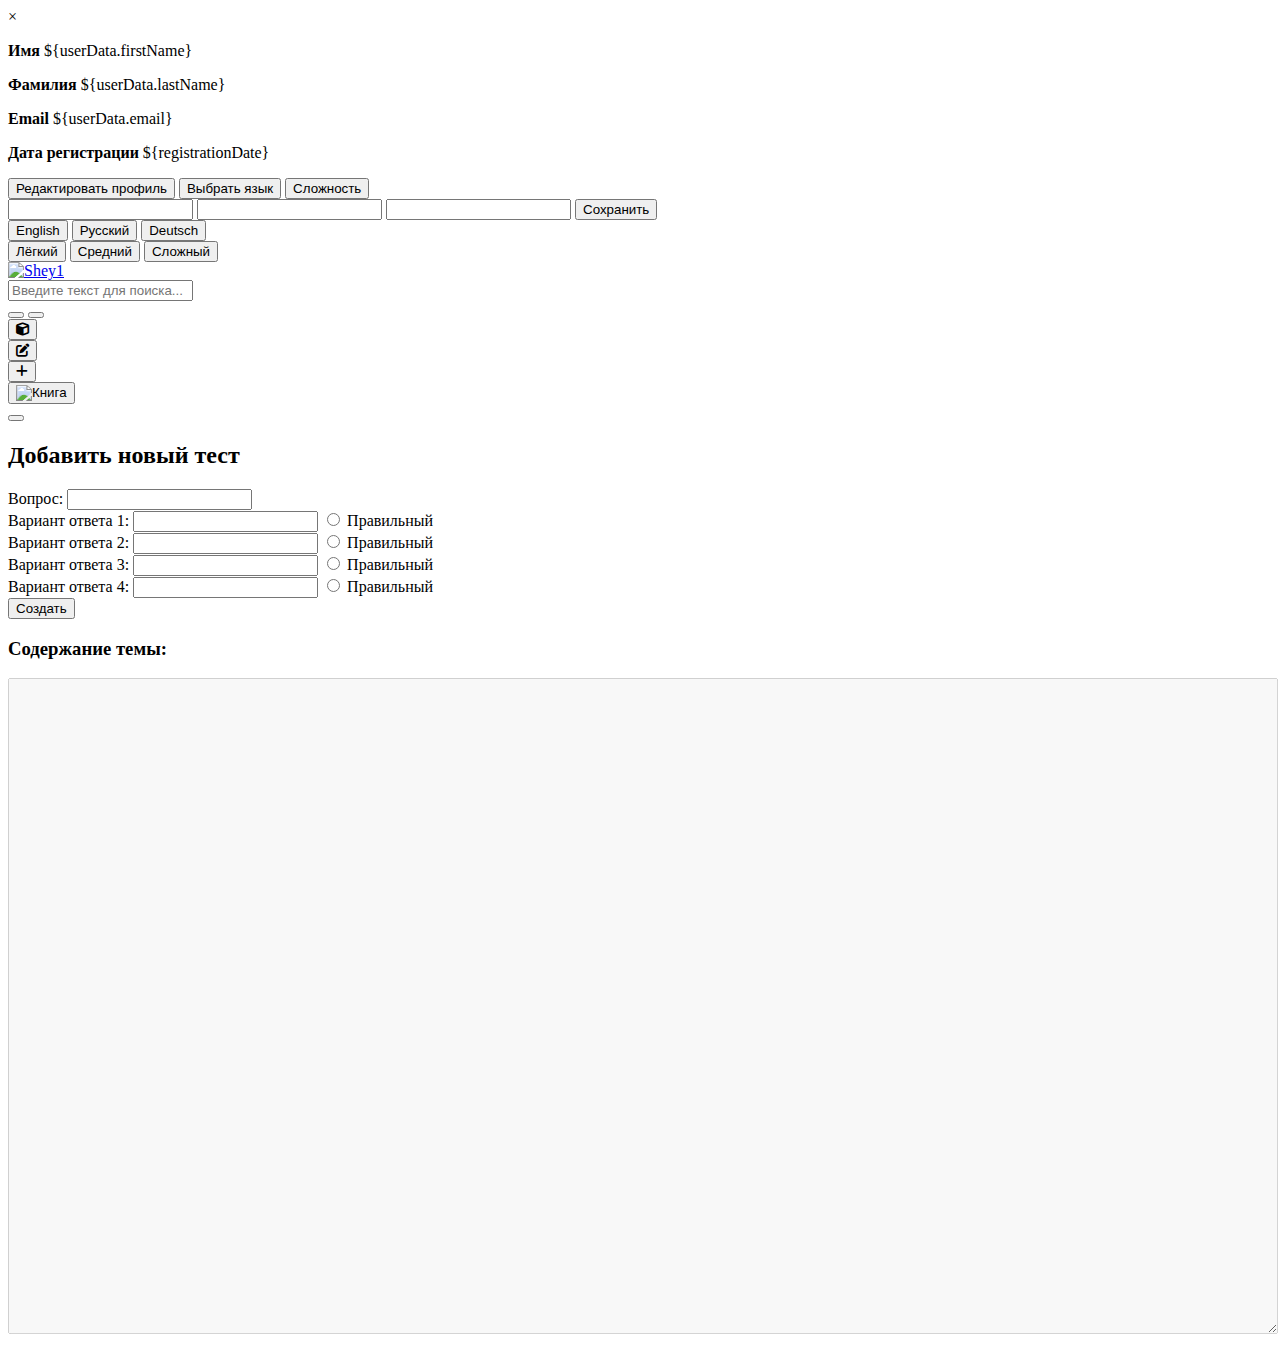
==== commit 6ab07dd8: "difficulty . new menu" ====
--- a/src/main/resources/templates/index.html
+++ b/src/main/resources/templates/index.html
@@ -44,12 +44,14 @@
                 <!-- Кнопки с переводами -->
                 <button id="edit-profile-button" th:text="#{editProfile}">Редактировать профиль</button>
                 <button id="select-language-button" th:text="#{selectLanguage}">Выбрать язык</button>
+                <button id="difficulty-profile-button" th:text="#{difficulty}">Сложность</button>
+
             </div>
             <div id="edit-profile-form" class="hidden">
                 <!-- Поля с плейсхолдерами -->
-                <input type="text" id="edit-first-name" th:placeholder="#{firstName}">
-                <input type="text" id="edit-last-name" th:placeholder="#{lastName}">
-                <input type="password" id="edit-password" th:placeholder="#{passwordPlaceholder}">
+                <input type="text" id="edit-first-name" th:placeholder="#{firstName}" autocomplete="off">
+                <input type="text" id="edit-last-name" th:placeholder="#{lastName}" autocomplete="off">
+                <input type="password" id="edit-password" th:placeholder="#{passwordPlaceholder}"  autocomplete="new-password">
                 <button id="save-profile-button" th:text="#{saveProfile}">Сохранить</button>
             </div>
             <div id="language-selection-form" class="hidden">
@@ -58,6 +60,12 @@
                 <button class="language-option" data-lang="ru">Русский</button>
                 <button class="language-option" data-lang="de">Deutsch</button>
             </div>
+            <div id="difficulty-selection-form" class="hidden">
+                <!-- Кнопки выбора языка -->
+                <button class="difficulty-option" th:text="#{liteDifficulty}" data-difficulty="EASY">Лёгкий</button>
+                <button class="difficulty-option" th:text="#{averageDifficulty}" data-difficulty="AVERAGE">Средний</button>
+                <button class="difficulty-option" th:text="#{hardDifficulty}" data-difficulty="HARD">Сложный</button>
+            </div>
         </div>
     </div>
 
@@ -66,6 +74,7 @@
     <!-- Контейнер для картинки (левая часть) -->
     <div class="left-section">
         <div class="user-menu">
+
             <a href="/"> <!-- Ссылка на начальную страницу -->
                 <img src="/images/Shey1.png" width="25" height="25" alt="Shey1" class="hover-zoom">
             </a>
@@ -225,7 +234,6 @@
 
 
 
-<!-- Форма для добавления темы -->
 <div id="add-topic-form" style="display: none;">
     <h2 th:text="#{addTopicTitle}">Добавить новую тему</h2>
     <form id="topic-form">
@@ -240,11 +248,18 @@
             <!-- Опции будут добавлены динамически -->
         </select>
 
+        <!-- Добавляем поле для выбора сложности -->
+        <label for="topic-difficulty" th:text="#{difficulty}">Сложность:</label>
+        <select id="topic-difficulty" name="topic-difficulty" required>
+            <option value="EASY" th:text="#{liteDifficulty}">Лёгкий</option>
+            <option value="AVERAGE" th:text="#{averageDifficulty}">Средний</option>
+            <option value="HARD" th:text="#{hardDifficulty}">Сложный</option>
+        </select>
+
         <button type="submit" th:text="#{saveButton}">Сохранить</button>
         <button type="button" id="cancel-topic-button" th:text="#{cancelButton}">Отмена</button>
     </form>
 </div>
-
 
 
 <!-- Контейнер для таблицы и контента -->
@@ -275,6 +290,7 @@
             <tr>
                 <th style="width: 55%;" th:text="#{topicNameColumn}">Название темы</th>
                 <th style="width: 15%;" th:text="#{sectionColumn}">Раздел</th>
+                <th style="width: 15%;" th:text="#{difficulty}">Сложность</th>
                 <th style="width: 30%;" th:text="#{actionsColumn}">Действия</th> <!-- Новая колонка для кнопок -->
             </tr>
             </thead>
@@ -297,7 +313,7 @@
 
 <!-- Подключение JavaScript-файла -->
 <script src="/js/script.js">
-
+    highlightSelectedLanguage();
 </script>
 
 </body>
